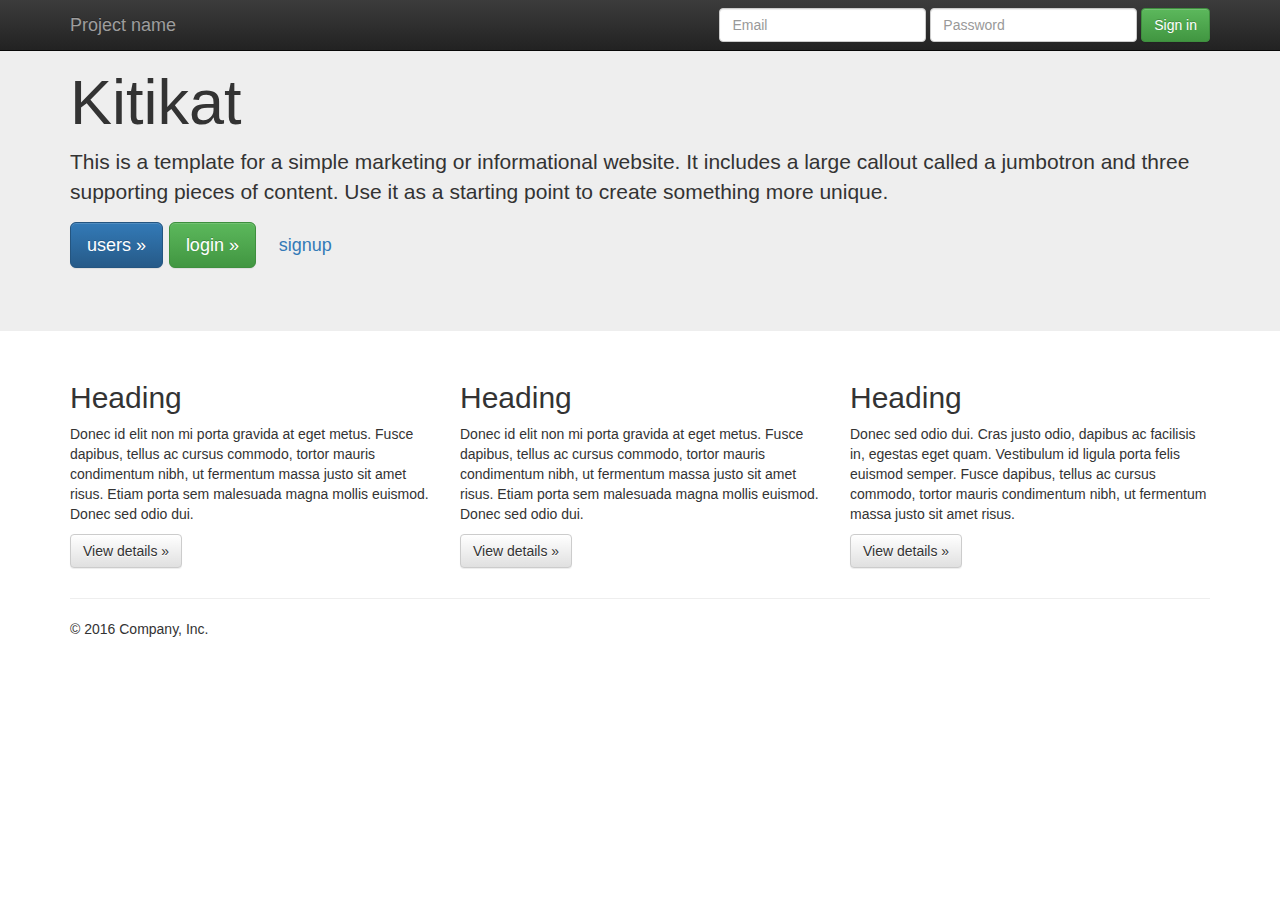
==== kitikat-app/src/main/resources/templates/index.html @ 2247d5e8 "initial commit" ====
<!DOCTYPE html>
<html lang="en">
<head>
    <meta charset="UTF-8">
    <title>kitikat</title>

    <!-- Latest compiled and minified CSS -->
    <link rel="stylesheet" href="https://stackpath.bootstrapcdn.com/bootstrap/3.4.1/css/bootstrap.min.css" integrity="sha384-HSMxcRTRxnN+Bdg0JdbxYKrThecOKuH5zCYotlSAcp1+c8xmyTe9GYg1l9a69psu" crossorigin="anonymous">

    <!-- Optional theme -->
    <link rel="stylesheet" href="https://stackpath.bootstrapcdn.com/bootstrap/3.4.1/css/bootstrap-theme.min.css" integrity="sha384-6pzBo3FDv/PJ8r2KRkGHifhEocL+1X2rVCTTkUfGk7/0pbek5mMa1upzvWbrUbOZ" crossorigin="anonymous">

    <!-- Latest compiled and minified JavaScript -->
    <script src="https://stackpath.bootstrapcdn.com/bootstrap/3.4.1/js/bootstrap.min.js" integrity="sha384-aJ21OjlMXNL5UyIl/XNwTMqvzeRMZH2w8c5cRVpzpU8Y5bApTppSuUkhZXN0VxHd" crossorigin="anonymous"></script>

</head>
<body>

<nav class="navbar navbar-inverse navbar-fixed-top">
    <div class="container">
        <div class="navbar-header">
            <button type="button" class="navbar-toggle collapsed" data-toggle="collapse" data-target="#navbar" aria-expanded="false" aria-controls="navbar">
                <span class="sr-only">Toggle navigation</span>
                <span class="icon-bar"></span>
                <span class="icon-bar"></span>
                <span class="icon-bar"></span>
            </button>
            <a class="navbar-brand" href="#">Project name</a>
        </div>
        <div id="navbar" class="navbar-collapse collapse">
            <form class="navbar-form navbar-right">
                <div class="form-group">
                    <input type="text" placeholder="Email" class="form-control">
                </div>
                <div class="form-group">
                    <input type="password" placeholder="Password" class="form-control">
                </div>
                <button type="submit" class="btn btn-success">Sign in</button>
            </form>
        </div><!--/.navbar-collapse -->
    </div>
</nav>

<!-- Main jumbotron for a primary marketing message or call to action -->
<div class="jumbotron">
    <div class="container">
        <h1>Kitikat</h1>
        <p>This is a template for a simple marketing or informational website. It includes a large callout called a jumbotron and three supporting pieces of content. Use it as a starting point to create something more unique.</p>
        <p>
            <a class="btn btn-primary btn-lg" href="/users" role="button">users &raquo;</a>
            <a class="btn btn-success btn-lg" href="/login" role="button">login &raquo;</a>
            <a class="btn btn-secondary btn-lg" href="/signup" role="button">signup</a>
        </p>
    </div>
</div>

<div class="container">
    <!-- Example row of columns -->
    <div class="row">
        <div class="col-md-4">
            <h2>Heading</h2>
            <p>Donec id elit non mi porta gravida at eget metus. Fusce dapibus, tellus ac cursus commodo, tortor mauris condimentum nibh, ut fermentum massa justo sit amet risus. Etiam porta sem malesuada magna mollis euismod. Donec sed odio dui. </p>
            <p><a class="btn btn-default" href="#" role="button">View details &raquo;</a></p>
        </div>
        <div class="col-md-4">
            <h2>Heading</h2>
            <p>Donec id elit non mi porta gravida at eget metus. Fusce dapibus, tellus ac cursus commodo, tortor mauris condimentum nibh, ut fermentum massa justo sit amet risus. Etiam porta sem malesuada magna mollis euismod. Donec sed odio dui. </p>
            <p><a class="btn btn-default" href="#" role="button">View details &raquo;</a></p>
        </div>
        <div class="col-md-4">
            <h2>Heading</h2>
            <p>Donec sed odio dui. Cras justo odio, dapibus ac facilisis in, egestas eget quam. Vestibulum id ligula porta felis euismod semper. Fusce dapibus, tellus ac cursus commodo, tortor mauris condimentum nibh, ut fermentum massa justo sit amet risus.</p>
            <p><a class="btn btn-default" href="#" role="button">View details &raquo;</a></p>
        </div>
    </div>

    <hr>

    <footer>
        <p>&copy; 2016 Company, Inc.</p>
    </footer>
</div> <!-- /container -->





    <!-- jQuery (necessary for Bootstrap's JavaScript plugins) -->
    <script src="https://code.jquery.com/jquery-1.12.4.min.js" integrity="sha384-nvAa0+6Qg9clwYCGGPpDQLVpLNn0fRaROjHqs13t4Ggj3Ez50XnGQqc/r8MhnRDZ" crossorigin="anonymous"></script>
    <!-- Include all compiled plugins (below), or include individual files as needed -->
    <script src="https://stackpath.bootstrapcdn.com/bootstrap/3.4.1/js/bootstrap.min.js" integrity="sha384-aJ21OjlMXNL5UyIl/XNwTMqvzeRMZH2w8c5cRVpzpU8Y5bApTppSuUkhZXN0VxHd" crossorigin="anonymous"></script>
</body>
</html>
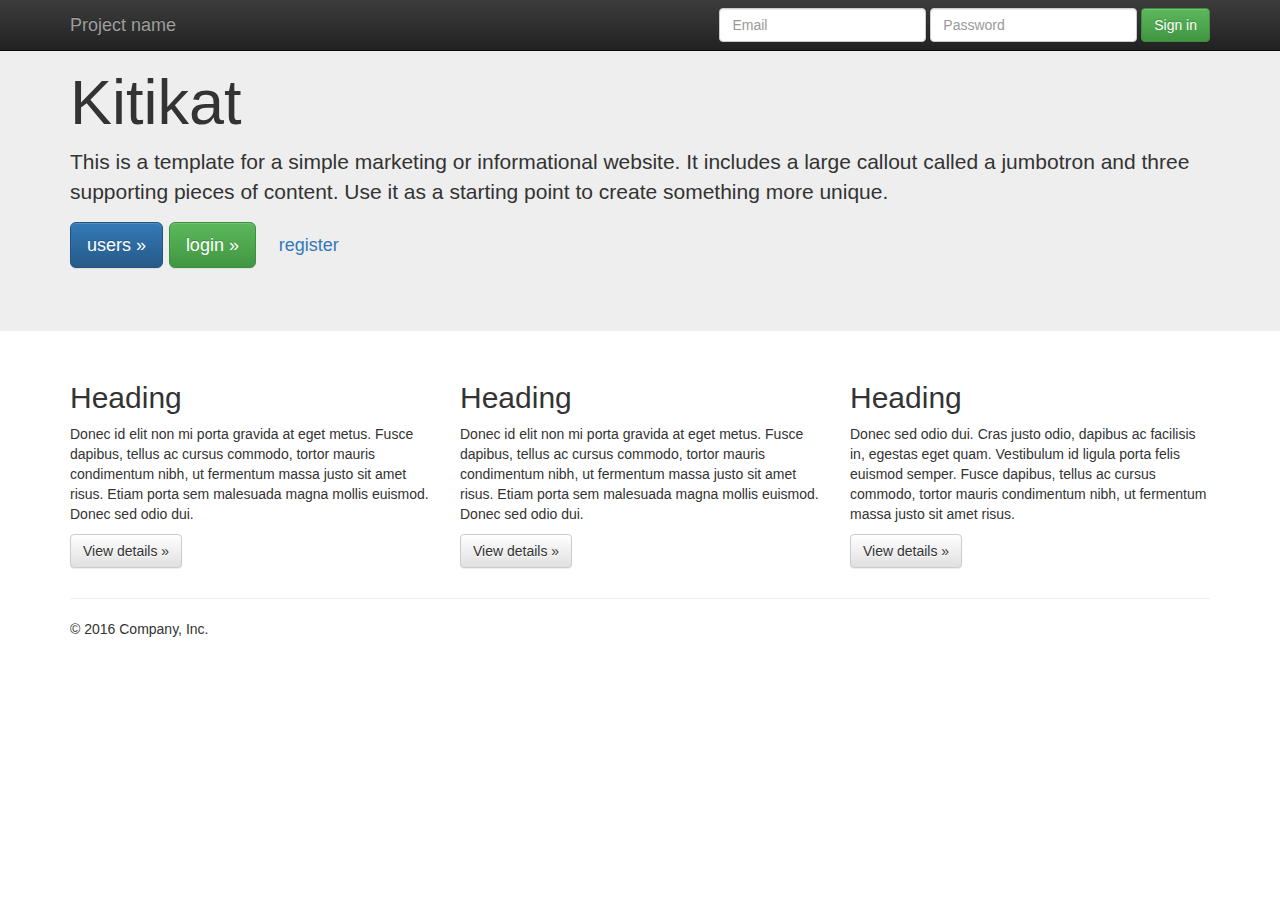
==== commit 7d7be2e4: "updated tests" ====
--- a/kitikat-app/src/main/resources/templates/index.html
+++ b/kitikat-app/src/main/resources/templates/index.html
@@ -49,7 +49,7 @@
         <p>
             <a class="btn btn-primary btn-lg" href="/users" role="button">users &raquo;</a>
             <a class="btn btn-success btn-lg" href="/login" role="button">login &raquo;</a>
-            <a class="btn btn-secondary btn-lg" href="/signup" role="button">signup</a>
+            <a class="btn btn-secondary btn-lg" href="/register" role="button">register</a>
         </p>
     </div>
 </div>
